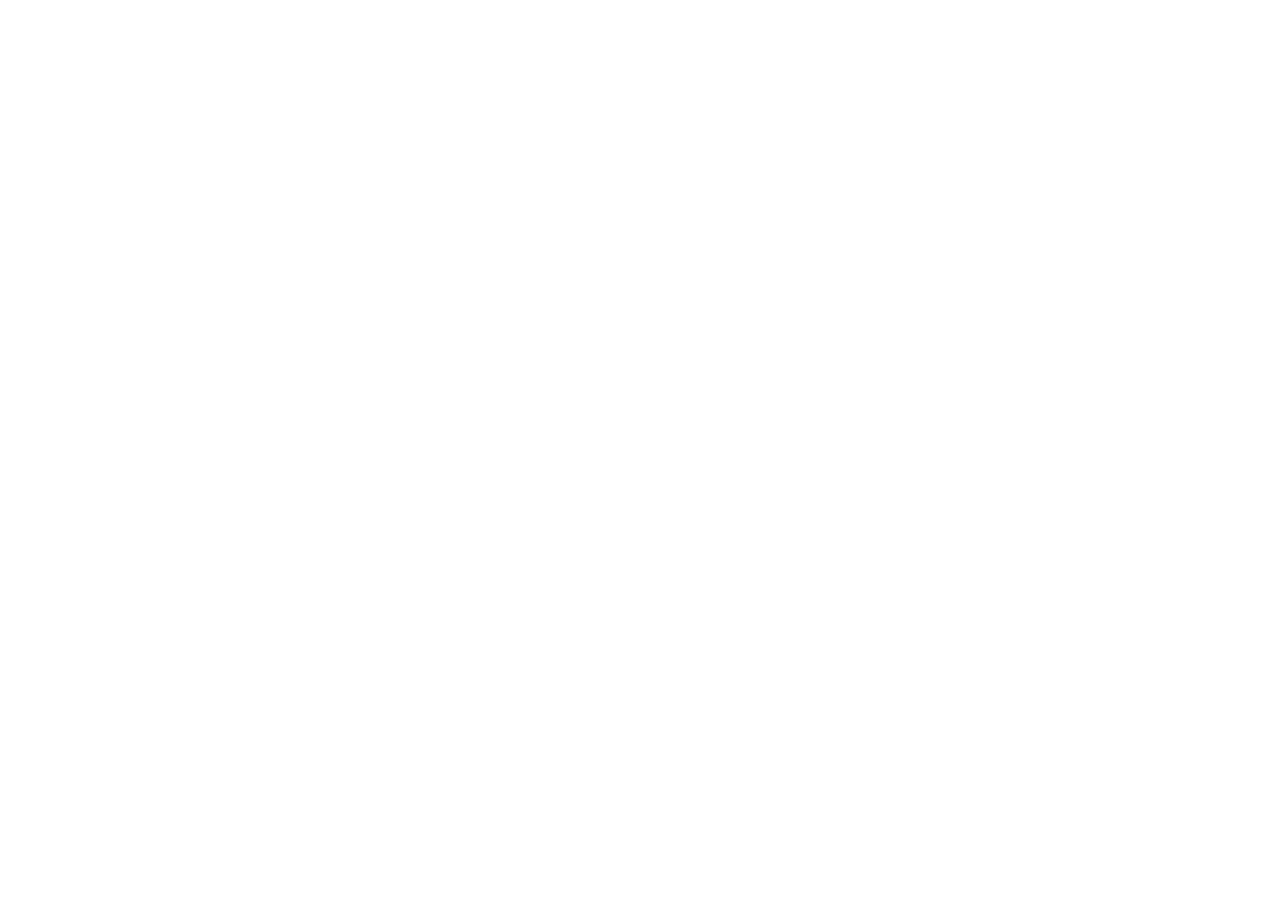
==== PAGES/Index.html @ 67af539f "prueba" ====
<!DOCTYPE html>
<html lang="en">
<head>
    <meta charset="UTF-8">
    <meta name="viewport" content="width=device-width, initial-scale=1.0">
    <title>Rooney calzados</title>
</head>
<body>
    
</body>
</html>
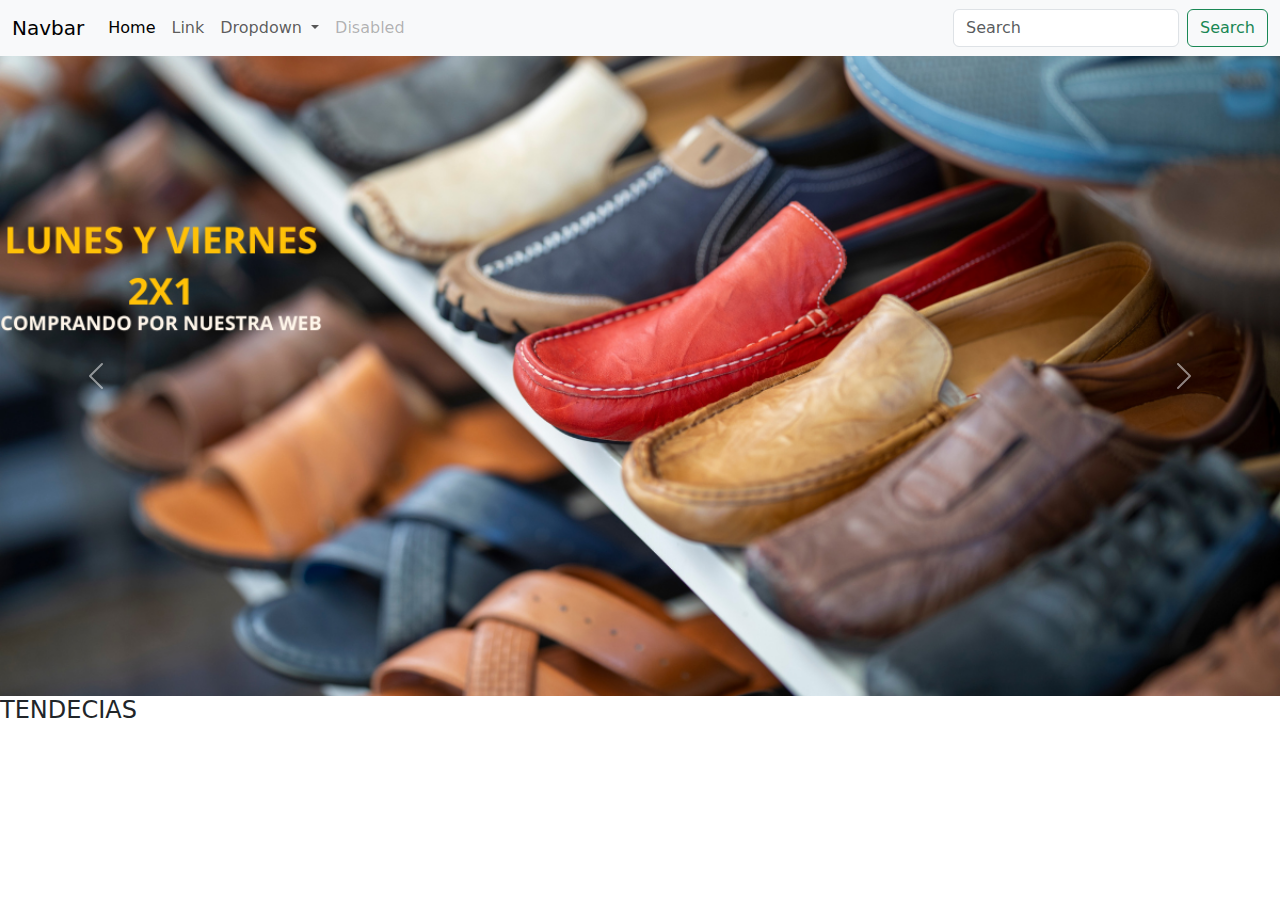
==== commit a85820a8: "subiendo cosas" ====
--- a/PAGES/Index.html
+++ b/PAGES/Index.html
@@ -1,11 +1,108 @@
 <!DOCTYPE html>
 <html lang="en">
-<head>
-    <meta charset="UTF-8">
-    <meta name="viewport" content="width=device-width, initial-scale=1.0">
+  <head>
+    <meta charset="UTF-8" />
+    <meta name="viewport" content="width=device-width, initial-scale=1.0" />
+    <link rel="stylesheet" href="https://cdn.jsdelivr.net/npm/bootstrap@5.3.3/dist/css/bootstrap.min.css">
     <title>Rooney calzados</title>
-</head>
-<body>
-    
-</body>
-</html>+  </head>
+  <body>
+    <header>
+      <nav class="navbar navbar-expand-lg bg-body-tertiary">
+        <div class="container-fluid">
+          <a class="navbar-brand" href="#">Navbar</a>
+          <button
+            class="navbar-toggler"
+            type="button"
+            data-bs-toggle="collapse"
+            data-bs-target="#navbarSupportedContent"
+            aria-controls="navbarSupportedContent"
+            aria-expanded="false"
+            aria-label="Toggle navigation"
+          >
+            <span class="navbar-toggler-icon"></span>
+          </button>
+          <div class="collapse navbar-collapse" id="navbarSupportedContent">
+            <ul class="navbar-nav me-auto mb-2 mb-lg-0">
+              <li class="nav-item">
+                <a class="nav-link active" aria-current="page" href="#">Home</a>
+              </li>
+              <li class="nav-item">
+                <a class="nav-link" href="#">Link</a>
+              </li>
+              <li class="nav-item dropdown">
+                <a
+                  class="nav-link dropdown-toggle"
+                  href="#"
+                  role="button"
+                  data-bs-toggle="dropdown"
+                  aria-expanded="false"
+                >
+                  Dropdown
+                </a>
+                <ul class="dropdown-menu">
+                  <li><a class="dropdown-item" href="#">Action</a></li>
+                  <li><a class="dropdown-item" href="#">Another action</a></li>
+                  <li><hr class="dropdown-divider" /></li>
+                  <li>
+                    <a class="dropdown-item" href="#">Something else here</a>
+                  </li>
+                </ul>
+              </li>
+              <li class="nav-item">
+                <a class="nav-link disabled" aria-disabled="true">Disabled</a>
+              </li>
+            </ul>
+            <form class="d-flex" role="search">
+              <input
+                class="form-control me-2"
+                type="search"
+                placeholder="Search"
+                aria-label="Search"
+              />
+              <button class="btn btn-outline-success" type="submit">
+                Search
+              </button>
+            </form>
+          </div>
+        </div>
+      </nav>
+    </header>
+    <main>
+        <section>
+            <div id="carouselExampleControlsNoTouching" class="carousel slide" data-bs-touch="false">
+                <div class="carousel-inner">
+                  <div class="carousel-item active">
+                    <img src="../ASSETS/Ofertas/LUNES Y VIERNES 2X1.png" class="d-block w-100" alt="...">
+                  </div>
+                  <div class="carousel-item">
+                    <img src="..." class="d-block w-100" alt="...">
+                  </div>
+                  <div class="carousel-item">
+                    <img src="..." class="d-block w-100" alt="...">
+                  </div>
+                </div>
+                <button class="carousel-control-prev" type="button" data-bs-target="#carouselExampleControlsNoTouching" data-bs-slide="prev">
+                  <span class="carousel-control-prev-icon" aria-hidden="true"></span>
+                  <span class="visually-hidden">Previous</span>
+                </button>
+                <button class="carousel-control-next" type="button" data-bs-target="#carouselExampleControlsNoTouching" data-bs-slide="next">
+                  <span class="carousel-control-next-icon" aria-hidden="true"></span>
+                  <span class="visually-hidden">Next</span>
+                </button>
+              </div>
+        </section>
+        <section>
+            <h4>TENDECIAS</h4>
+            <div class="tarjetero">
+
+            </div>
+        </section>
+    </main>
+    <script
+      src="https://cdn.jsdelivr.net/npm/bootstrap@5.3.3/dist/js/bootstrap.min.js"
+      integrity="sha384-0pUGZvbkm6XF6gxjEnlmuGrJXVbNuzT9qBBavbLwCsOGabYfZo0T0to5eqruptLy"
+      crossorigin="anonymous"
+    ></script>
+  </body>
+</html>
